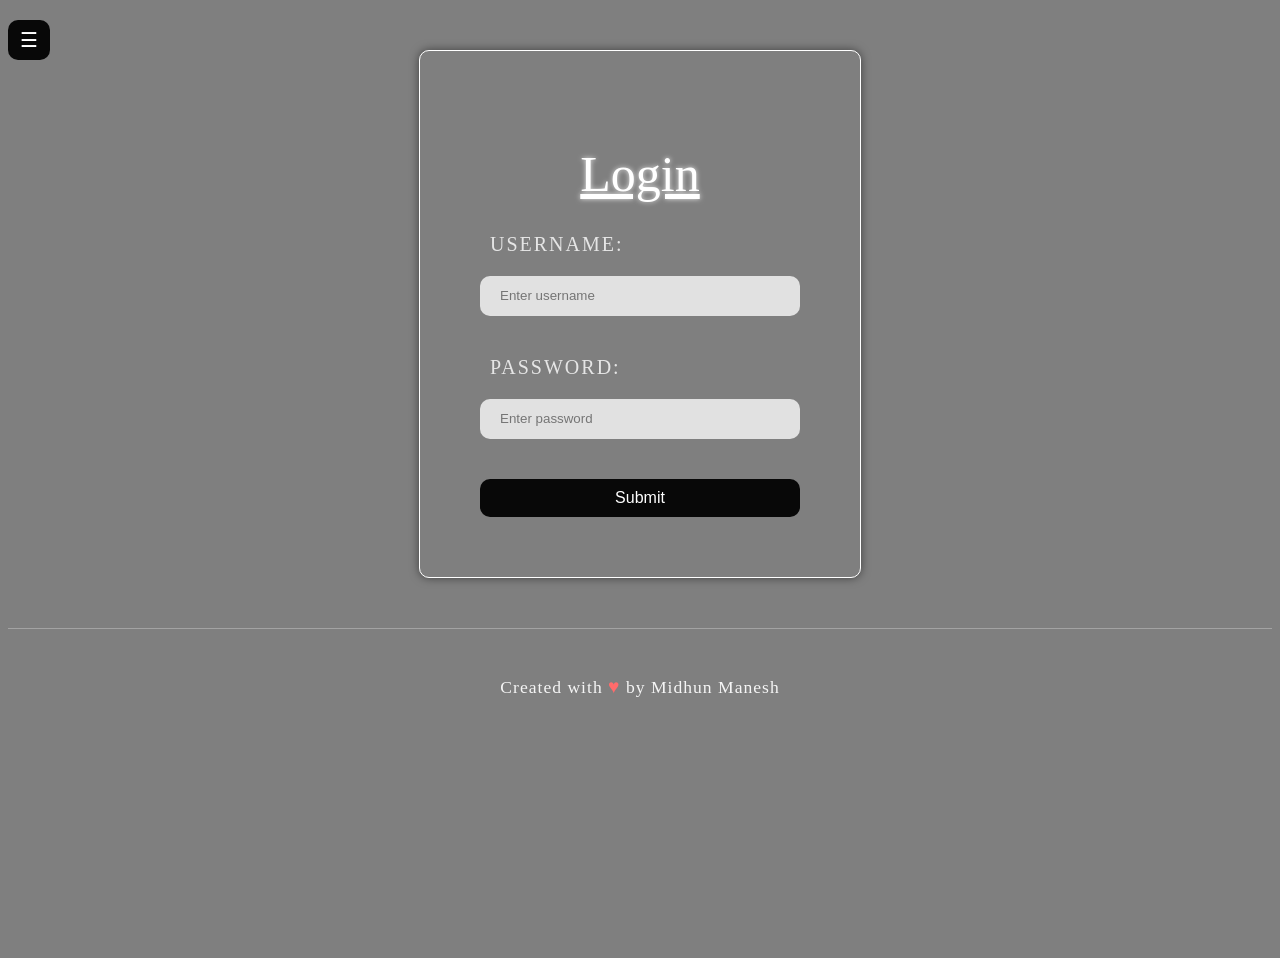
==== index.html @ a970119d "Add new CSS and HTML files for login page and styling" ====
<!DOCTYPE html>
<html lang="en">
<head>
    <meta charset="UTF-8">
    <meta name="viewport" content="width=device-width, initial-scale=1.0">
    <title>Login Page</title>
    <link rel="stylesheet" href="../css/style.css">
</head>
<body>
    <script>
       alert("Please enter your name and click submit to continue!.");
    </script>
    <div class="navbar">
        <button onclick="document.getElementById('menu').hidden ^= 1">☰</button>
        <ul id="menu" hidden>
            <li><a href="home.html">Home</a></li>
            <li><a href="about.html">About</a></li>
            <li><a href="contact.html">Contact</a></li>
        </ul>
    </div>
    <div class="login">
        <form>
            <h1>Login</h1>
             <label>Username:</label>
            <input type="text" placeholder="Enter username">
            <label>Password:</label>
            <input type="password" placeholder="Enter password">
           <button type="button" onclick="window.location.href='home.html'">Submit</button>

        </form>        
    </div>
    <footer class="about-footer">
            <p>Created with <span class="heart">♥</span> by Midhun Manesh</p>
        </footer>
</body>
</html>
---- css/style.css ----
body{
  background: url("https://i.pinimg.com/736x/18/20/09/182009ccb327d794f46efc8b2a805523.jpg");
    background-image: linear-gradient(rgba(0, 0, 0, 0.5), rgba(0, 0, 0, 0.5)), url("https://i.pinimg.com/736x/18/20/09/182009ccb327d794f46efc8b2a805523.jpg");
    background-size: cover;
    background-position: center;
    height: 100vh;
}

button 
{
  font-size: 30px;
  background-color: #080808;
  color: white;
  border: none;
  border-radius: 5px;
  cursor: pointer;
}
button:hover 
{
  background-color: #1d0644;
}

#menu 
{
  background: rgba(20, 20, 20, 0.45);
  padding: 12px 18px;
  margin: 0;
  box-shadow: 0 6px 18px rgba(0,0,0,0.5);
}

#menu li 
{
  padding: 8px 0;
}

#menu a 
{
  color: white;
  text-decoration: none;
  font-size: 25px;
}

#menu a:hover 
{
  text-decoration: underline;
  color: #e5e4e7;
}
.navbar{
  position: absolute;
  top: 20px;
  align-items: center;
  gap: 12px;
}
.navbar button{
  font-size: 20px;
  padding: 8px 12px;
  border-radius: 10px;
}
.login {
  border: 1px solid white;
  width: 400px;
  min-height: 300px;
  margin: 50px auto;
  padding: 20px;

  border-radius: 10px;
  box-shadow: 0px 0px 10px rgba(0, 0, 0, 0.5);
  
}

form {
  display: block;
  box-sizing: border-box;
  padding: 40px;
  width: 100%;
  height: 100%;
  flex-direction: column;
  display: flex;
  gap: 20px;

}

h1 {
  color: white;
  font-weight: normal;
  text-align: center;
  font-size: 50px;
  text-shadow: 0px 0px 5px rgba(255, 255, 255, 0.8);
  margin-bottom: 10px;
  text-decoration: underline;
}

label {
  color: rgba(255, 255, 255, 0.8);
  text-transform: uppercase;
  font-size: 20px;
  letter-spacing: 2px;
  padding-left: 10px;
  
}
input {
  background: rgba(250, 250, 250, 0.8);
  height: 40px;
  line-height: 40px;
  border-radius: 20px;
  padding: 0 20px;
  border: none;
  border-radius: 10px;
  margin-bottom: 20px;
  color:rgb(11, 11, 11);
}
button {
  background: #080808;
  color: white;
  border: none;
  border-radius: 10px;
  padding: 10px 20px;
  font-size: 16px;
  cursor: pointer;
  transition: background-color 0.3s ease;
}
.about-footer {
    text-align: center;
    padding: 30px 20px;
    margin-top: 50px;
    border-top: 1px solid rgba(245, 245, 245, 0.3);
}

.about-footer p {
    color: #f5f5f5;
    font-size: 1.1rem;
    letter-spacing: 1px;
}

.heart {
    color: #ff6b6b;
    font-size: 1.2rem;
}
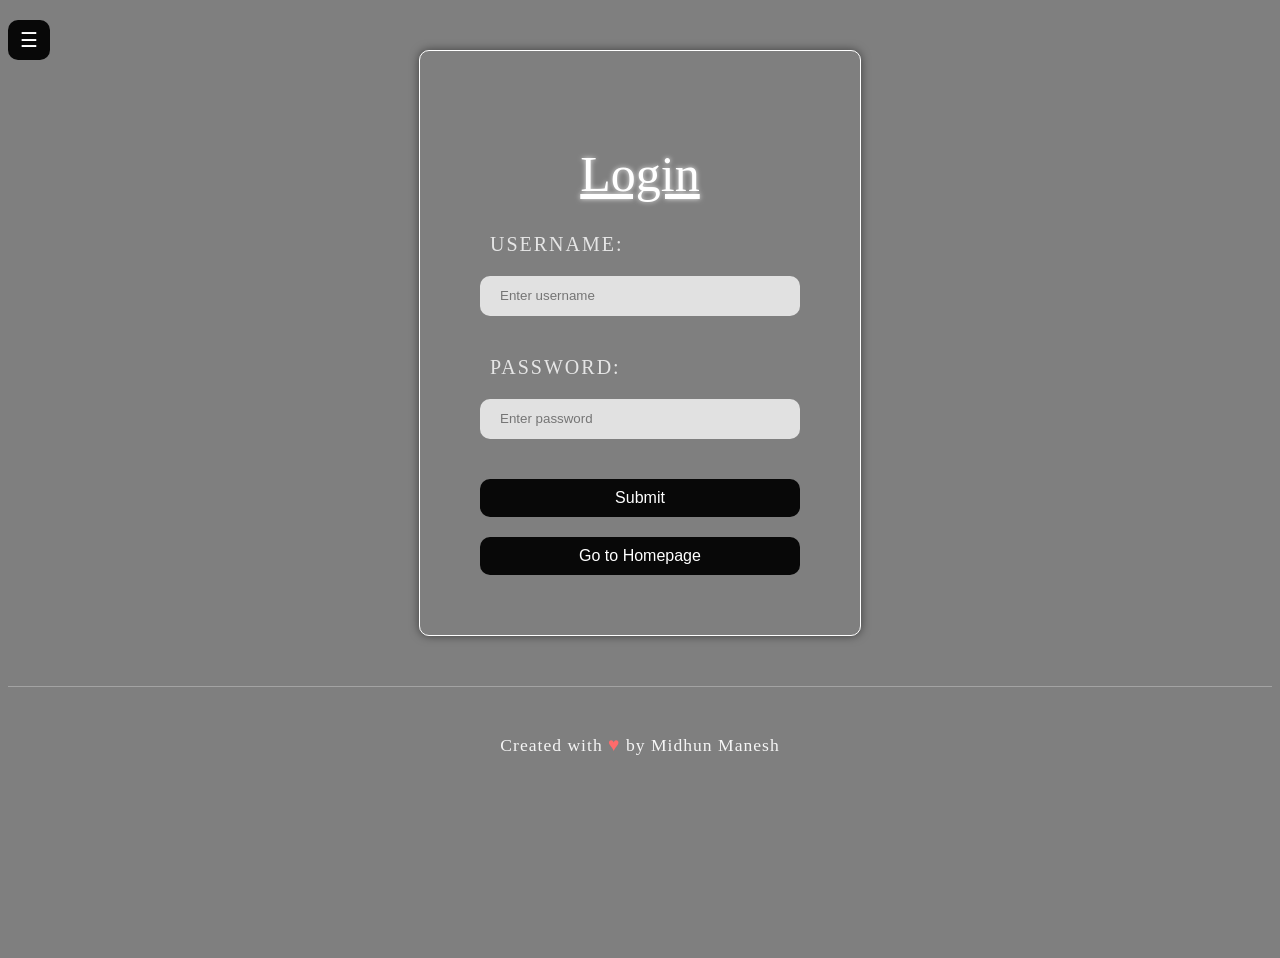
==== commit 4a60083f: "Refactor: remove popup message script from index and home page" ====
--- a/index.html
+++ b/index.html
@@ -4,28 +4,45 @@
     <meta charset="UTF-8">
     <meta name="viewport" content="width=device-width, initial-scale=1.0">
     <title>Login Page</title>
-    <link rel="stylesheet" href="../css/style.css">
+    <link rel="stylesheet" href="style.css">
 </head>
 <body>
     <script>
-       alert("Please enter your name and click submit to continue!.");
+        function validateForm() {
+            var username = document.getElementById("username").value;
+            var password = document.getElementById("password").value;
+            let valid = true;
+
+            if (username === "") {
+                alert("Username must be filled out");
+                valid = false;
+            }
+
+            if (!/^(?=.*[A-Z])(?=.*\d).{6,}$/.test(password)) {
+                alert("Password must be at least 6 characters long and contain at least one uppercase letter and one number");
+                valid = false;
+            }
+
+            return valid;
+        }
     </script>
     <div class="navbar">
         <button onclick="document.getElementById('menu').hidden ^= 1">☰</button>
         <ul id="menu" hidden>
-            <li><a href="home.html">Home</a></li>
-            <li><a href="about.html">About</a></li>
-            <li><a href="contact.html">Contact</a></li>
+            <li><a href="html/home.html">Home</a></li>
+            <li><a href="html/about.html">About</a></li>
+            <li><a href="html/contact.html">Contact</a></li>
         </ul>
     </div>
     <div class="login">
-        <form>
+        <form action="html/home.html" onsubmit="return validateForm()">
             <h1>Login</h1>
              <label>Username:</label>
-            <input type="text" placeholder="Enter username">
+            <input type="text" id="username" placeholder="Enter username">
             <label>Password:</label>
-            <input type="password" placeholder="Enter password">
-           <button type="button" onclick="window.location.href='home.html'">Submit</button>
+            <input type="password" id="password" placeholder="Enter password">
+            <button type="submit">Submit</button>
+            <button type="button" onclick="window.location.href='html/home.html'">Go to Homepage</button>
 
         </form>        
     </div>
--- a/style.css
+++ b/style.css
@@ -0,0 +1,138 @@
+body{
+  background: url("https://i.pinimg.com/736x/18/20/09/182009ccb327d794f46efc8b2a805523.jpg");
+    background-image: linear-gradient(rgba(0, 0, 0, 0.5), rgba(0, 0, 0, 0.5)), url("https://i.pinimg.com/736x/18/20/09/182009ccb327d794f46efc8b2a805523.jpg");
+    background-size: cover;
+    background-position: center;
+    height: 100vh;
+}
+
+button 
+{
+  font-size: 30px;
+  background-color: #080808;
+  color: white;
+  border: none;
+  border-radius: 5px;
+  cursor: pointer;
+}
+button:hover 
+{
+  background-color: #1d0644;
+}
+
+#menu 
+{
+  background: rgba(20, 20, 20, 0.45);
+  padding: 12px 18px;
+  margin: 0;
+  box-shadow: 0 6px 18px rgba(0,0,0,0.5);
+}
+
+#menu li 
+{
+  padding: 8px 0;
+}
+
+#menu a 
+{
+  color: white;
+  text-decoration: none;
+  font-size: 25px;
+}
+
+#menu a:hover 
+{
+  text-decoration: underline;
+  color: #e5e4e7;
+}
+.navbar{
+  position: absolute;
+  top: 20px;
+  align-items: center;
+  gap: 12px;
+}
+.navbar button{
+  font-size: 20px;
+  padding: 8px 12px;
+  border-radius: 10px;
+}
+.login {
+  border: 1px solid white;
+  width: 400px;
+  min-height: 300px;
+  margin: 50px auto;
+  padding: 20px;
+
+  border-radius: 10px;
+  box-shadow: 0px 0px 10px rgba(0, 0, 0, 0.5);
+  
+}
+
+form {
+  display: block;
+  box-sizing: border-box;
+  padding: 40px;
+  width: 100%;
+  height: 100%;
+  flex-direction: column;
+  display: flex;
+  gap: 20px;
+
+}
+
+h1 {
+  color: white;
+  font-weight: normal;
+  text-align: center;
+  font-size: 50px;
+  text-shadow: 0px 0px 5px rgba(255, 255, 255, 0.8);
+  margin-bottom: 10px;
+  text-decoration: underline;
+}
+
+label {
+  color: rgba(255, 255, 255, 0.8);
+  text-transform: uppercase;
+  font-size: 20px;
+  letter-spacing: 2px;
+  padding-left: 10px;
+  
+}
+input {
+  background: rgba(250, 250, 250, 0.8);
+  height: 40px;
+  line-height: 40px;
+  border-radius: 20px;
+  padding: 0 20px;
+  border: none;
+  border-radius: 10px;
+  margin-bottom: 20px;
+  color:rgb(11, 11, 11);
+}
+button {
+  background: #080808;
+  color: white;
+  border: none;
+  border-radius: 10px;
+  padding: 10px 20px;
+  font-size: 16px;
+  cursor: pointer;
+  transition: background-color 0.3s ease;
+}
+.about-footer {
+    text-align: center;
+    padding: 30px 20px;
+    margin-top: 50px;
+    border-top: 1px solid rgba(245, 245, 245, 0.3);
+}
+
+.about-footer p {
+    color: #f5f5f5;
+    font-size: 1.1rem;
+    letter-spacing: 1px;
+}
+
+.heart {
+    color: #ff6b6b;
+    font-size: 1.2rem;
+}
